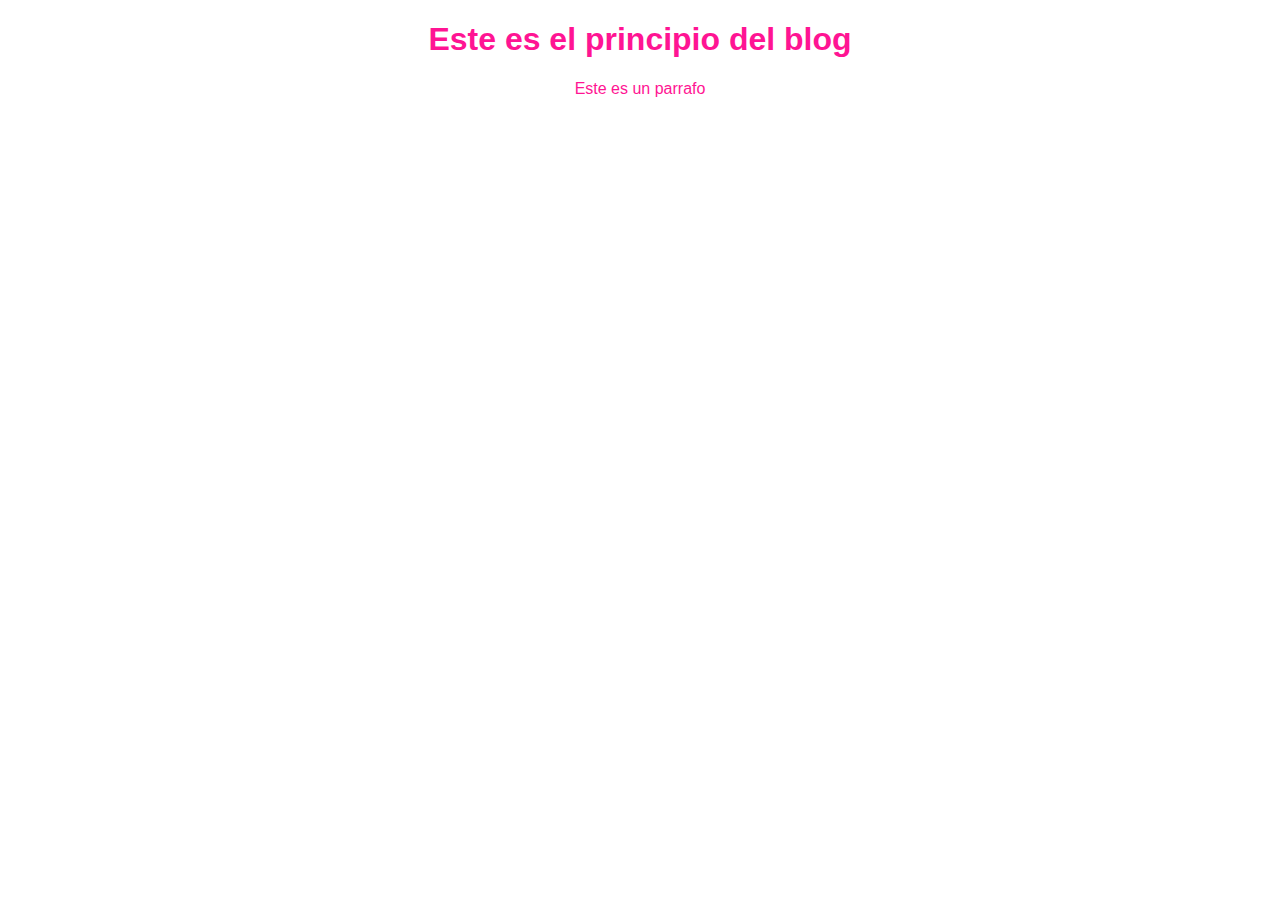
==== blogspot.html @ 5da8937e "css y cambios html" ====
<!DOCTYPE html>
<html lang="en">
<head>
    <meta charset="UTF-8">
    <meta http-equiv="X-UA-Compatible" content="IE=edge">
    <meta name="viewport" content="width=device-width, initial-scale=1.0">
    <title>Titulo</title>
    <link rel="stylesheet" href="css/body.css"/>
</head>
<body>
    <h1>Este es el principio del blog</h1>
    <p>Este es un parrafo</p>
</body>
</html>
---- css/body.css ----
body
{
    color: deeppink;
    text-align: center;
    font-family: "Arial";
}
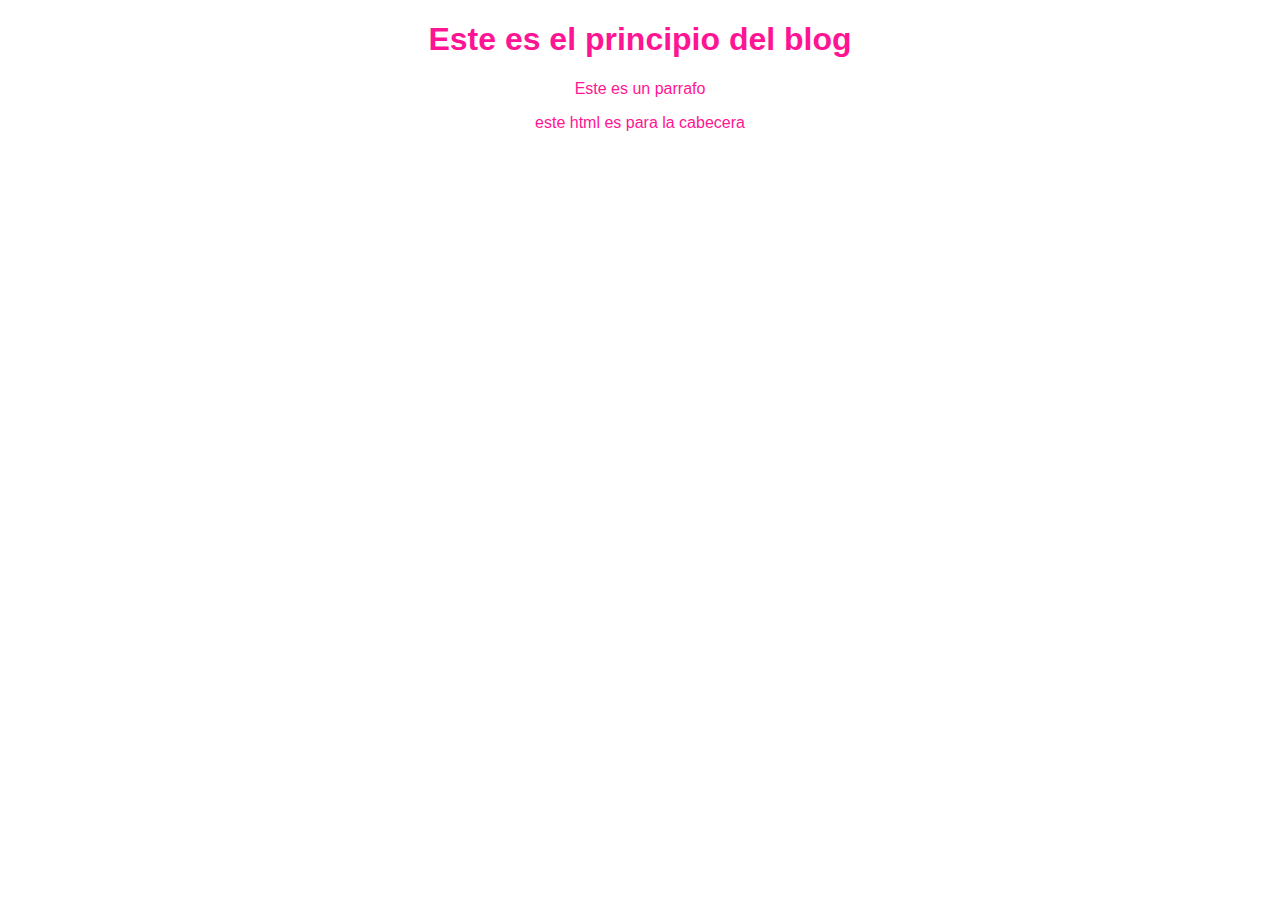
==== commit cc313cc0: "finalizado mensaje de cabecera" ====
--- a/blogspot.html
+++ b/blogspot.html
@@ -10,5 +10,6 @@
 <body>
     <h1>Este es el principio del blog</h1>
     <p>Este es un parrafo</p>
+    <p>este html es para la cabecera</p>
 </body>
 </html>--- a/css/body.css
+++ b/css/body.css
@@ -3,4 +3,12 @@
     color: deeppink;
     text-align: center;
     font-family: "Arial";
-}+}
+
+text
+{
+
+    color: fuchsia;
+}
+
+/* Esto tiene que pasar solo por la cabecera y despues con el merge tiene que entrar al master */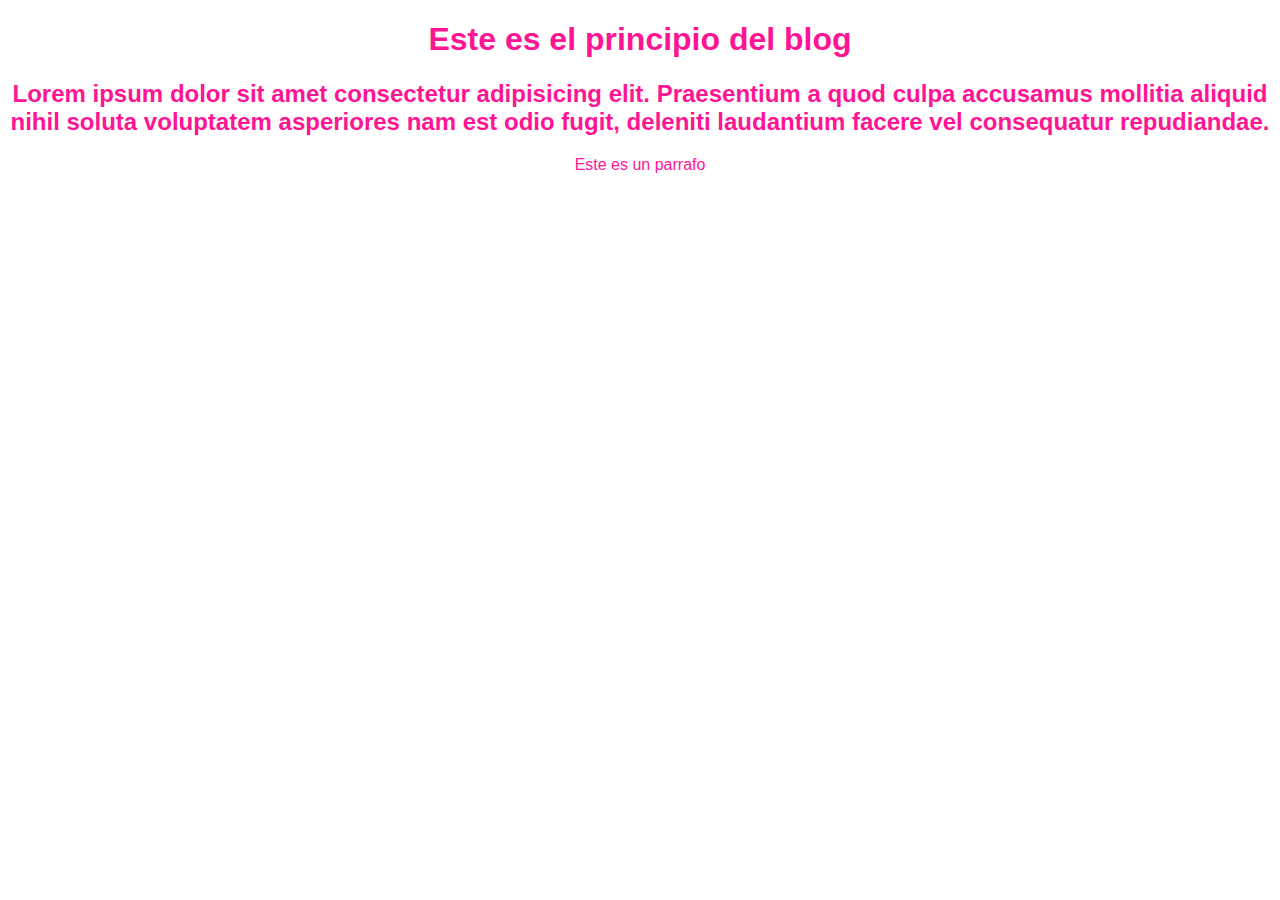
==== commit 545bb79c: "lorem en master" ====
--- a/blogspot.html
+++ b/blogspot.html
@@ -9,7 +9,11 @@
 </head>
 <body>
     <h1>Este es el principio del blog</h1>
+    <h2>
+        Lorem ipsum dolor sit amet consectetur adipisicing elit. Praesentium a quod culpa accusamus mollitia 
+        aliquid nihil soluta voluptatem asperiores nam est odio fugit, deleniti laudantium facere 
+        vel consequatur repudiandae.
+    </h2>
     <p>Este es un parrafo</p>
-    <p>este html es para la cabecera</p>
 </body>
 </html>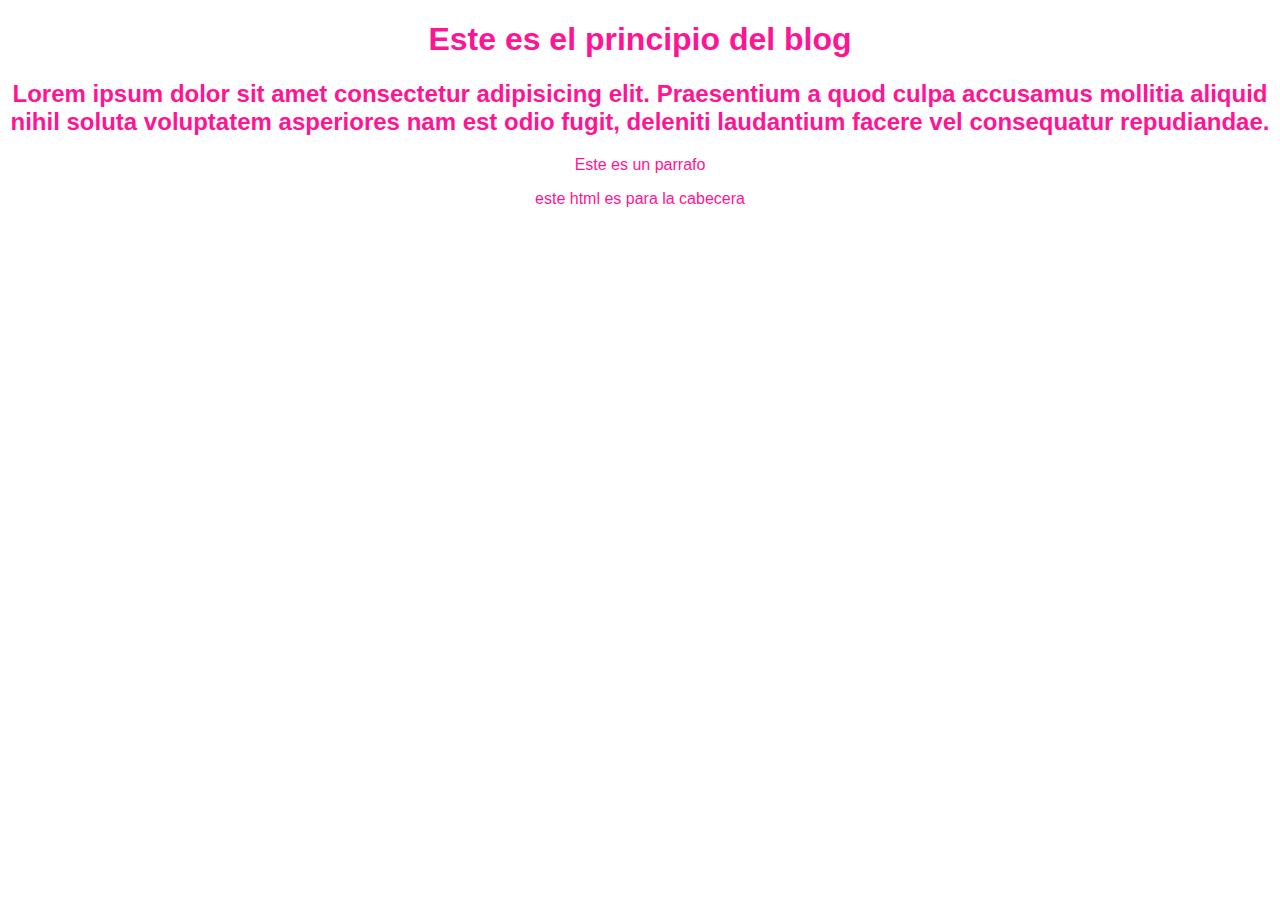
==== commit 2009822b: "Merge branch 'cabecera'" ====
--- a/blogspot.html
+++ b/blogspot.html
@@ -15,5 +15,6 @@
         vel consequatur repudiandae.
     </h2>
     <p>Este es un parrafo</p>
+    <p>este html es para la cabecera</p>
 </body>
 </html>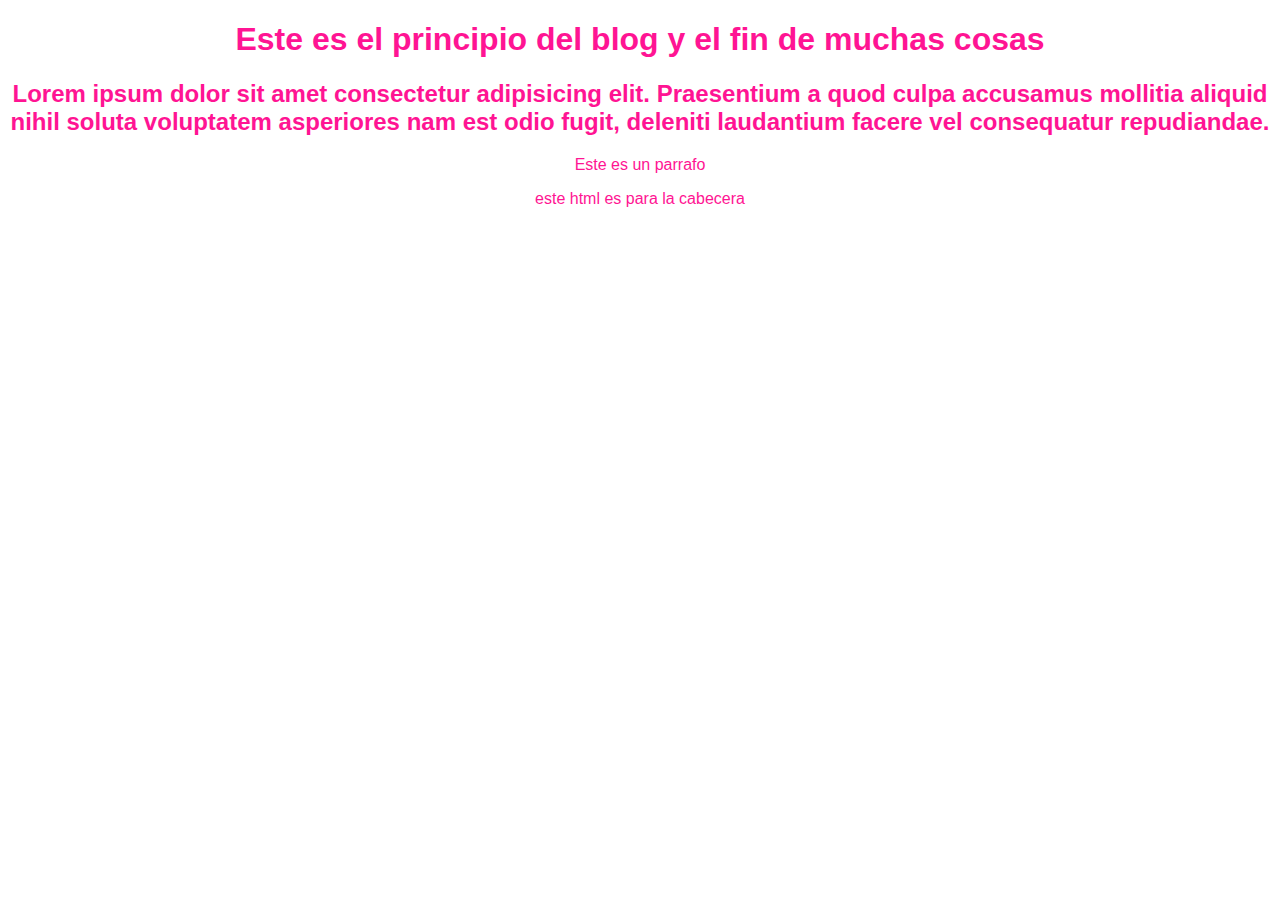
==== commit d1b0f75d: "Recuperacion" ====
--- a/blogspot.html
+++ b/blogspot.html
@@ -4,11 +4,11 @@
     <meta charset="UTF-8">
     <meta http-equiv="X-UA-Compatible" content="IE=edge">
     <meta name="viewport" content="width=device-width, initial-scale=1.0">
-    <title>Titulo</title>
+    <title>Bienvenidos a  </title>
     <link rel="stylesheet" href="css/body.css"/>
 </head>
 <body>
-    <h1>Este es el principio del blog</h1>
+    <h1>Este es el principio del blog y el fin de muchas cosas</h1>
     <h2>
         Lorem ipsum dolor sit amet consectetur adipisicing elit. Praesentium a quod culpa accusamus mollitia 
         aliquid nihil soluta voluptatem asperiores nam est odio fugit, deleniti laudantium facere 
